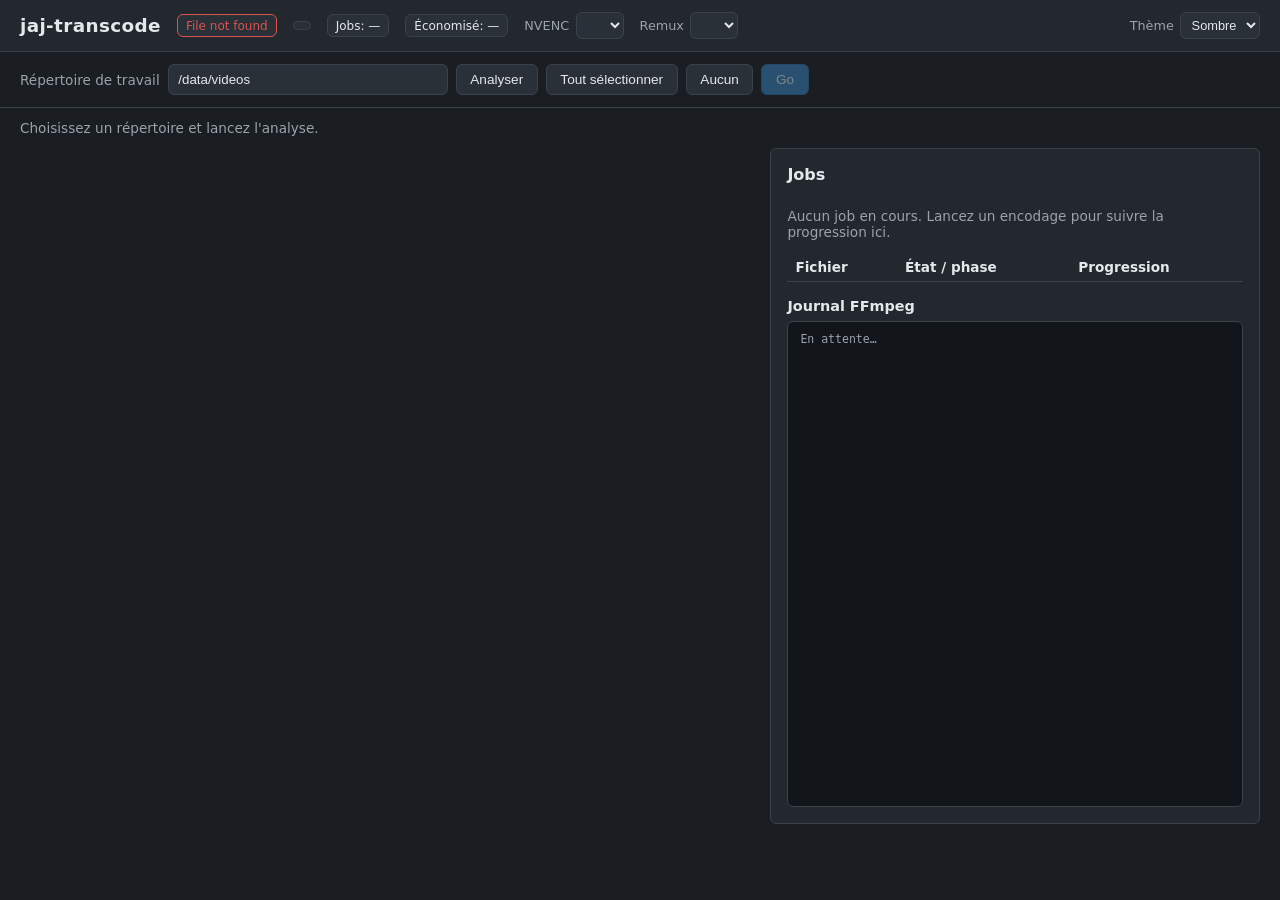
==== static/index.html @ 9c389642 "Fix selection counter and select-none with stable file paths. Also keep separate NVENC/remux concurr" ====
<!DOCTYPE html>
<html lang="fr">
<head>
  <meta charset="UTF-8">
  <meta name="viewport" content="width=device-width, initial-scale=1">
  <title>jaj-transcode</title>
  <link rel="stylesheet" href="/static/style.css?v=selcount1">
</head>
<body>
  <header>
    <h1>jaj-transcode</h1>
    <span id="gpu-badge" class="badge">GPU…</span>
    <span id="ffmpeg-badge" class="badge"></span>
    <span id="jobs-badge" class="badge">Jobs: —</span>
    <span id="savings-badge" class="badge" title="Économies après remplacement des originaux">Économisé: —</span>
    <label class="header-select" title="Jobs NVENC simultanés (plafond = limite GPU)">
      <span class="header-select-label">NVENC</span>
      <select id="max-nvenc-select" aria-label="Max jobs NVENC"></select>
    </label>
    <label class="header-select" title="Jobs remux simultanés (plafond configurable via JAJ_MAX_REMUX_CAP)">
      <span class="header-select-label">Remux</span>
      <select id="max-remux-select" aria-label="Max jobs remux"></select>
    </label>
    <label class="theme-toggle" title="Thème">
      <span class="theme-label">Thème</span>
      <select id="theme-select" aria-label="Thème clair ou sombre">
        <option value="dark">Sombre</option>
        <option value="light">Clair</option>
      </select>
    </label>
  </header>

  <div class="toolbar">
    <label for="work-dir">Répertoire de travail</label>
    <input type="text" id="work-dir" value="/data/videos" placeholder="/chemin/vers/vos/videos">
    <button type="button" id="btn-scan">Analyser</button>
    <button type="button" id="btn-select-all">Tout sélectionner</button>
    <button type="button" id="btn-select-none">Aucun</button>
    <button type="button" id="btn-encode" class="primary" disabled title="Lancer encode / remux sur la sélection">Go</button>
    <button type="button" id="btn-stop-all" class="danger hidden">Stop tout</button>
  </div>

  <main>
    <p class="meta" id="scan-meta">Choisissez un répertoire et lancez l'analyse.</p>
    <div class="filter-bar hidden" id="filter-bar">
      <label>
        Recherche
        <input type="search" id="filter-text" placeholder="nom ou chemin…">
      </label>
      <label>
        Extension
        <select id="filter-ext">
          <option value="">Toutes</option>
        </select>
      </label>
      <label>
        Taille min
        <select id="filter-size-min">
          <option value="0">—</option>
          <option value="104857600">100 Mo</option>
          <option value="524288000">500 Mo</option>
          <option value="1073741824">1 Go</option>
          <option value="2147483648">2 Go</option>
          <option value="5368709120">5 Go</option>
        </select>
      </label>
      <label>
        Action
        <select id="filter-action">
          <option value="">Toutes</option>
          <option value="encode">À encoder</option>
          <option value="remux">Remux MP4</option>
        </select>
      </label>
      <label>
        Trier par
        <select id="filter-sort">
          <option value="name">Nom</option>
          <option value="ext">Extension</option>
          <option value="size">Taille</option>
          <option value="mtime">Date</option>
          <option value="path">Chemin</option>
          <option value="action">Action</option>
        </select>
      </label>
      <label>
        Ordre
        <select id="filter-order">
          <option value="asc">Croissant</option>
          <option value="desc">Décroissant</option>
        </select>
      </label>
      <span class="meta" id="filter-meta"></span>
    </div>

    <div class="bulk-bar hidden" id="bulk-bar">
      <span class="bulk-title">Sur la sélection</span>
      <span class="meta" id="bulk-count">0 sélectionné(s)</span>
      <label class="bulk-cq-label" title="CQ NVENC — plus bas = meilleure qualité / fichier plus gros">
        CQ <span id="bulk-cq-val">23</span>
        <input type="range" id="bulk-cq" min="18" max="35" value="23">
      </label>
      <button type="button" id="btn-bulk-denoise-on" title="Activer le débruitage sur la sélection">Débruiter</button>
      <button type="button" id="btn-bulk-denoise-off" title="Désactiver le débruitage sur la sélection">Sans débruitage</button>
      <button type="button" id="btn-bulk-stab-on" title="Activer la stabilisation sur la sélection">Stabiliser</button>
      <button type="button" id="btn-bulk-stab-off" title="Désactiver la stabilisation sur la sélection">Sans stab</button>
      <span class="meta bulk-hint">Shift+clic pour sélectionner une plage</span>
    </div>

    <div class="workspace">
      <section class="workspace-left" aria-label="Fichiers">
        <div id="file-list" class="file-list"></div>
      </section>

      <aside id="recap-panel" class="workspace-right panel" aria-label="Jobs et journal">
        <h2>Jobs</h2>
        <p class="meta" id="batch-meta">Aucun job en cours. Lancez un encodage pour suivre la progression ici.</p>
        <div class="recap-table-wrap">
          <table class="recap-table">
            <thead>
              <tr>
                <th>Fichier</th>
                <th>État / phase</th>
                <th>Progression</th>
              </tr>
            </thead>
            <tbody id="recap-body"></tbody>
          </table>
        </div>
        <h3 class="log-title">Journal FFmpeg</h3>
        <pre id="job-log" class="job-log">En attente…</pre>
        <p class="meta hidden" id="finalize-hint">Uniquement les encodages réussis (état « Enregistré à côté ») — les erreurs ne sont jamais touchées.</p>
        <div id="pending-savings" class="savings-recap pending-savings hidden"></div>
        <p class="finalize-actions hidden" id="finalize-actions">
          <button type="button" id="btn-delete-original" class="primary">Remplacer les originaux (garder les .mp4)</button>
          <button type="button" id="btn-cancel-encode" class="danger">Annuler (supprimer les encodages .mp4)</button>
        </p>
        <div id="savings-recap" class="savings-recap hidden"></div>
      </aside>
    </div>
  </main>

  <script src="/static/app.js?v=selcount1"></script>
</body>
</html>
---- static/style.css ----
:root,
html[data-theme="dark"] {
  --bg: #1a1d21;
  --bg-panel: #23282e;
  --bg-row: #2a3038;
  --border: #3a424d;
  --text: #e4e8ec;
  --text-dim: #9aa3ad;
  --accent: #3d8fd1;
  --accent-hover: #52a3e0;
  --ok: #4caf7a;
  --warn: #d4a017;
  --err: #d9534f;
  --log-bg: #12151a;
  --radius: 6px;
  font-family: "Segoe UI", system-ui, sans-serif;
  color-scheme: dark;
}

html[data-theme="light"] {
  --bg: #f3f5f7;
  --bg-panel: #ffffff;
  --bg-row: #eef1f4;
  --border: #cfd6de;
  --text: #1c2430;
  --text-dim: #5c6b7a;
  --accent: #2b7bbf;
  --accent-hover: #1f6aad;
  --ok: #2f8f5b;
  --warn: #b8860b;
  --err: #c0392b;
  --log-bg: #e8ecf0;
  color-scheme: light;
}

* {
  box-sizing: border-box;
}

body {
  margin: 0;
  background: var(--bg);
  color: var(--text);
  min-height: 100vh;
}

header {
  display: flex;
  flex-wrap: wrap;
  align-items: center;
  gap: 1rem;
  padding: 0.75rem 1.25rem;
  background: var(--bg-panel);
  border-bottom: 1px solid var(--border);
}

header h1 {
  margin: 0;
  font-size: 1.15rem;
  font-weight: 600;
  letter-spacing: 0.02em;
}

.badge {
  font-size: 0.75rem;
  padding: 0.2rem 0.5rem;
  border-radius: var(--radius);
  background: var(--bg-row);
  border: 1px solid var(--border);
}

.badge.ok {
  border-color: var(--ok);
  color: var(--ok);
}

.badge.err {
  border-color: var(--err);
  color: var(--err);
}

.badge.savings {
  border-color: var(--ok);
  color: var(--ok);
  font-variant-numeric: tabular-nums;
}

.header-select,
.theme-toggle {
  display: flex;
  align-items: center;
  gap: 0.4rem;
  color: var(--text-dim);
  font-size: 0.8rem;
}

.theme-toggle {
  margin-left: auto;
}

.header-select-label,
.theme-label {
  white-space: nowrap;
}

.header-select select,
.theme-toggle select {
  padding: 0.25rem 0.4rem;
  border: 1px solid var(--border);
  border-radius: var(--radius);
  background: var(--bg-row);
  color: var(--text);
  font-size: 0.8rem;
  min-width: 3rem;
}

.savings-recap {
  margin-top: 1rem;
  padding: 0.85rem 1rem;
  background: var(--bg-row);
  border: 1px solid var(--ok);
  border-radius: var(--radius);
  font-size: 0.9rem;
  line-height: 1.45;
}

.pending-savings {
  border-style: dashed;
  margin-top: 0.75rem;
}

.savings-recap strong {
  color: var(--ok);
}

.toolbar {
  display: flex;
  flex-wrap: wrap;
  gap: 0.5rem;
  align-items: center;
  padding: 0.75rem 1.25rem;
  border-bottom: 1px solid var(--border);
}

label {
  font-size: 0.85rem;
  color: var(--text-dim);
}

input[type="text"] {
  min-width: 280px;
  padding: 0.45rem 0.6rem;
  border: 1px solid var(--border);
  border-radius: var(--radius);
  background: var(--bg-row);
  color: var(--text);
}

button {
  padding: 0.45rem 0.85rem;
  border: 1px solid var(--border);
  border-radius: var(--radius);
  background: var(--bg-row);
  color: var(--text);
  cursor: pointer;
  font-size: 0.85rem;
}

button.primary {
  background: var(--accent);
  border-color: #2f7ab8;
  color: #fff;
}

button.primary:hover:not(:disabled) {
  background: var(--accent-hover);
}

button.danger {
  border-color: var(--err);
  color: var(--err);
}

button:disabled {
  opacity: 0.45;
  cursor: not-allowed;
}

main {
  padding: 0 1.25rem 2rem;
  display: flex;
  flex-direction: column;
  min-height: calc(100vh - 7rem);
}

.bulk-bar {
  display: flex;
  flex-wrap: wrap;
  gap: 0.5rem 0.75rem;
  align-items: center;
  padding: 0.55rem 0.75rem;
  margin-bottom: 0.75rem;
  background: var(--bg-panel);
  border: 1px solid var(--border);
  border-radius: var(--radius);
}

.bulk-title {
  font-size: 0.8rem;
  font-weight: 600;
  color: var(--text);
}

.bulk-cq-label {
  display: flex;
  align-items: center;
  gap: 0.4rem;
  color: var(--text);
  min-width: 180px;
}

.bulk-cq-label input[type="range"] {
  width: 120px;
}

.bulk-hint {
  margin: 0;
  margin-left: auto;
  font-size: 0.75rem;
}

.workspace {
  display: grid;
  grid-template-columns: minmax(0, 1.35fr) minmax(320px, 0.9fr);
  gap: 1rem;
  align-items: stretch;
  flex: 1;
  min-height: 0;
}

.workspace-left {
  min-width: 0;
  min-height: 0;
  overflow: auto;
  padding-right: 0.25rem;
  max-height: calc(100vh - 14rem);
}

.workspace-right {
  margin-top: 0;
  display: flex;
  flex-direction: column;
  min-height: 0;
  max-height: calc(100vh - 14rem);
  position: sticky;
  top: 0.75rem;
}

.workspace-right .recap-table-wrap {
  overflow: auto;
  max-height: 28vh;
  flex-shrink: 0;
}

.workspace-right .job-log {
  flex: 1;
  max-height: none;
  min-height: 140px;
}

@media (max-width: 1100px) {
  .workspace {
    grid-template-columns: 1fr;
  }

  .workspace-left,
  .workspace-right {
    max-height: none;
    position: static;
  }
}

.meta {
  font-size: 0.85rem;
  color: var(--text-dim);
  margin: 0.75rem 0;
}

.filter-bar {
  display: flex;
  flex-wrap: wrap;
  gap: 0.65rem 1rem;
  align-items: flex-end;
  padding: 0.65rem 0;
  margin-bottom: 0.5rem;
  border-bottom: 1px solid var(--border);
}

.filter-bar label {
  display: flex;
  flex-direction: column;
  gap: 0.25rem;
  font-size: 0.75rem;
  color: var(--text-dim);
}

.filter-bar input[type="search"],
.filter-bar select {
  min-width: 120px;
  padding: 0.4rem 0.5rem;
  border: 1px solid var(--border);
  border-radius: var(--radius);
  background: var(--bg-row);
  color: var(--text);
  font-size: 0.85rem;
}

.filter-bar input[type="search"] {
  min-width: 180px;
}

.filter-bar #filter-meta {
  margin: 0 0 0.35rem;
  align-self: center;
}

.action-badge {
  display: inline-block;
  margin-left: 0.35rem;
  padding: 0.1rem 0.4rem;
  border-radius: 4px;
  font-size: 0.7rem;
  font-weight: 600;
  vertical-align: middle;
}

.badge-remux {
  background: color-mix(in srgb, var(--ok) 18%, var(--bg-row));
  color: var(--ok);
  border: 1px solid color-mix(in srgb, var(--ok) 45%, var(--border));
}

.badge-encode {
  background: color-mix(in srgb, var(--warn) 18%, var(--bg-row));
  color: var(--warn);
  border: 1px solid color-mix(in srgb, var(--warn) 45%, var(--border));
}

.file-opts select.opt-mode {
  width: 100%;
  padding: 0.25rem;
  background: var(--bg);
  color: var(--text);
  border: 1px solid var(--border);
  border-radius: 4px;
}

.file-list {
  display: flex;
  flex-direction: column;
  gap: 0.5rem;
}

.file-row {
  display: grid;
  grid-template-columns: auto 72px 1fr auto;
  gap: 0.75rem;
  align-items: start;
  padding: 0.65rem 0.75rem;
  background: var(--bg-panel);
  border: 1px solid var(--border);
  border-radius: var(--radius);
}

.file-row.selected {
  border-color: var(--accent);
}

.file-row input[type="checkbox"] {
  margin-top: 0.35rem;
}

.thumb {
  width: 72px;
  height: 48px;
  object-fit: cover;
  background: #111;
  border-radius: 4px;
  border: 1px solid var(--border);
}

.file-info .name {
  font-weight: 500;
  word-break: break-all;
}

.file-info .path {
  font-size: 0.75rem;
  color: var(--text-dim);
  word-break: break-all;
}

.file-opts {
  display: flex;
  flex-direction: column;
  gap: 0.35rem;
  min-width: 200px;
  font-size: 0.8rem;
}

.file-opts label {
  display: flex;
  align-items: center;
  gap: 0.35rem;
  color: var(--text);
}

.file-opts label.disabled {
  color: var(--text-dim);
  opacity: 0.55;
  cursor: not-allowed;
}

.file-opts label.disabled input {
  cursor: not-allowed;
}

.file-opts input[type="range"] {
  width: 100%;
}

.progress-row {
  display: flex;
  align-items: center;
  gap: 0.4rem;
  margin-top: 0.35rem;
}

.progress-wrap {
  flex: 1;
  height: 6px;
  background: var(--bg);
  border-radius: 3px;
  overflow: hidden;
}

.btn-cancel-job {
  padding: 0.15rem 0.45rem;
  font-size: 0.75rem;
  line-height: 1.2;
  white-space: nowrap;
}

.progress-bar {
  height: 100%;
  background: var(--accent);
  width: 0%;
  transition: width 0.3s ease;
}

.progress-label {
  font-size: 0.75rem;
  color: var(--text-dim);
  margin-top: 0.15rem;
}

.panel {
  padding: 1rem;
  background: var(--bg-panel);
  border: 1px solid var(--border);
  border-radius: var(--radius);
}

.panel h2 {
  margin: 0 0 0.75rem;
  font-size: 1rem;
}

.recap-table {
  width: 100%;
  border-collapse: collapse;
  font-size: 0.85rem;
}

.recap-table th,
.recap-table td {
  text-align: left;
  padding: 0.4rem 0.5rem;
  border-bottom: 1px solid var(--border);
}

.state-ok {
  color: var(--ok);
}

.state-err {
  color: var(--err);
}

.hidden {
  display: none !important;
}

.log-title {
  margin: 1rem 0 0.4rem;
  font-size: 0.9rem;
  font-weight: 600;
}

.job-log {
  margin: 0;
  max-height: 220px;
  overflow: auto;
  padding: 0.65rem 0.75rem;
  background: var(--log-bg);
  border: 1px solid var(--border);
  border-radius: var(--radius);
  font-family: ui-monospace, "Cascadia Code", Consolas, monospace;
  font-size: 0.72rem;
  line-height: 1.35;
  color: var(--text-dim);
  white-space: pre-wrap;
  word-break: break-all;
}

.finalize-actions {
  display: flex;
  flex-wrap: wrap;
  gap: 0.6rem;
  margin-top: 1rem;
}
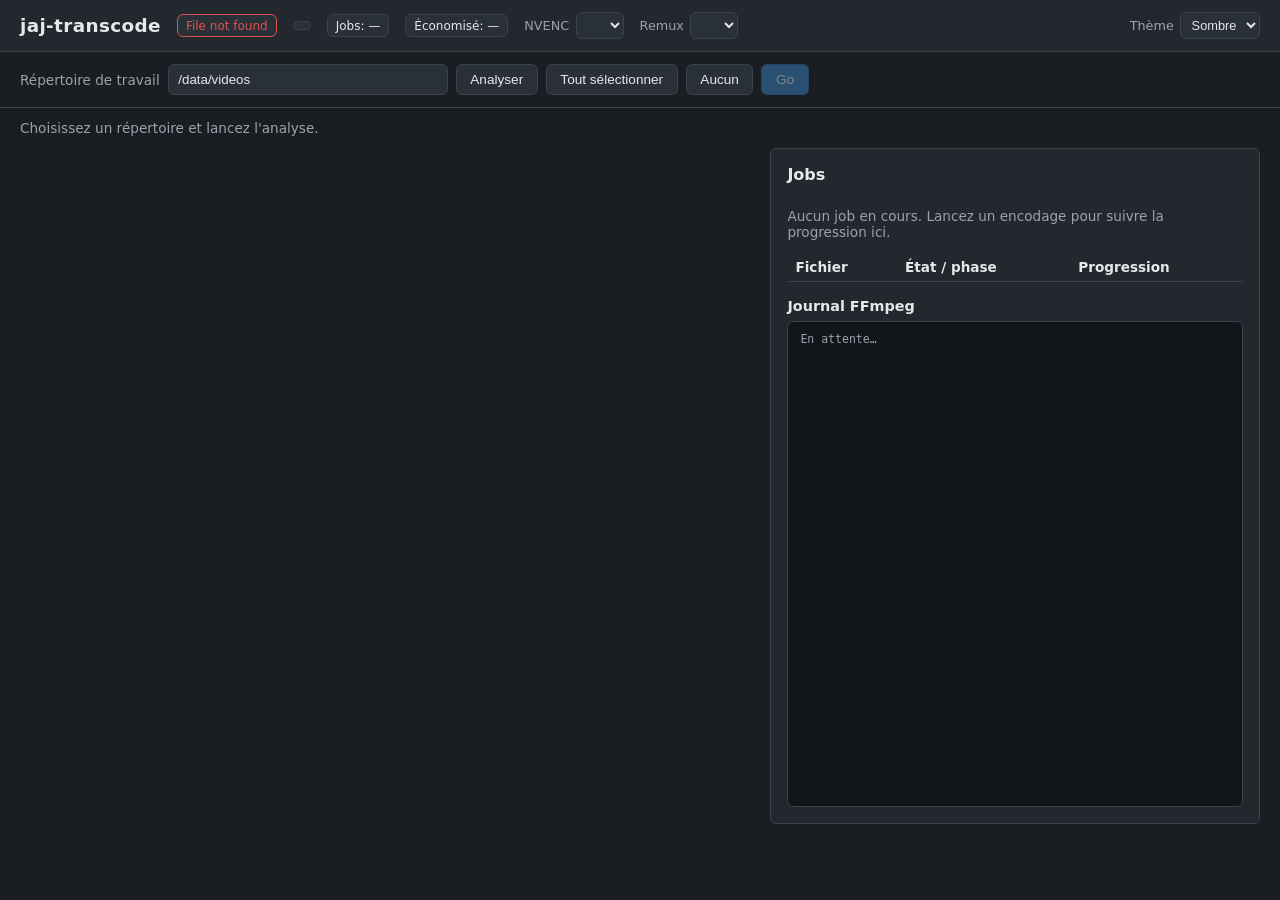
==== commit d88c3239: "Add Auto mode (remux or HEVC from scan) for bulk and per-file treatment." ====
--- a/static/index.html
+++ b/static/index.html
@@ -4,7 +4,7 @@
   <meta charset="UTF-8">
   <meta name="viewport" content="width=device-width, initial-scale=1">
   <title>jaj-transcode</title>
-  <link rel="stylesheet" href="/static/style.css?v=selcount1">
+  <link rel="stylesheet" href="/static/style.css?v=bulkauto1">
 </head>
 <body>
   <header>
@@ -100,6 +100,9 @@
         CQ <span id="bulk-cq-val">23</span>
         <input type="range" id="bulk-cq" min="18" max="35" value="23">
       </label>
+      <button type="button" id="btn-bulk-auto" title="Auto : remux si possible, sinon réencode HEVC (recommandation du scan)">Auto</button>
+      <button type="button" id="btn-bulk-remux" title="Forcer remux MP4 (fichiers éligibles uniquement)">Remux MP4</button>
+      <button type="button" id="btn-bulk-encode" title="Forcer réencode HEVC">Réencoder HEVC</button>
       <button type="button" id="btn-bulk-denoise-on" title="Activer le débruitage sur la sélection">Débruiter</button>
       <button type="button" id="btn-bulk-denoise-off" title="Désactiver le débruitage sur la sélection">Sans débruitage</button>
       <button type="button" id="btn-bulk-stab-on" title="Activer la stabilisation sur la sélection">Stabiliser</button>
@@ -140,6 +143,6 @@
     </div>
   </main>
 
-  <script src="/static/app.js?v=selcount1"></script>
+  <script src="/static/app.js?v=bulkauto1"></script>
 </body>
 </html>
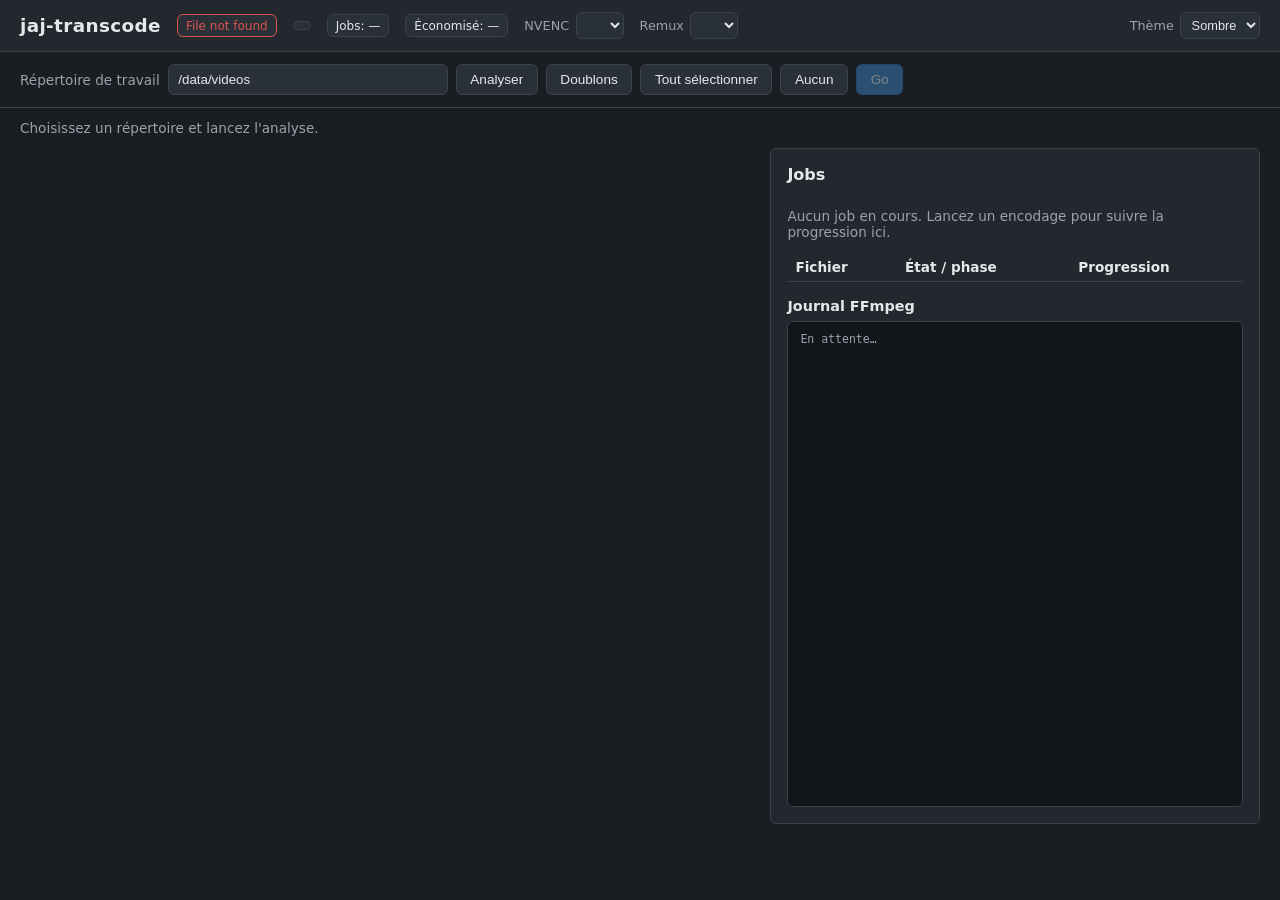
==== commit 18ddf4a3: "Add exact duplicate detection/deletion and count freed space in savings." ====
--- a/static/index.html
+++ b/static/index.html
@@ -4,7 +4,7 @@
   <meta charset="UTF-8">
   <meta name="viewport" content="width=device-width, initial-scale=1">
   <title>jaj-transcode</title>
-  <link rel="stylesheet" href="/static/style.css?v=bulkauto1">
+  <link rel="stylesheet" href="/static/style.css?v=dedup1">
 </head>
 <body>
   <header>
@@ -34,6 +34,7 @@
     <label for="work-dir">Répertoire de travail</label>
     <input type="text" id="work-dir" value="/data/videos" placeholder="/chemin/vers/vos/videos">
     <button type="button" id="btn-scan">Analyser</button>
+    <button type="button" id="btn-dedup" title="Détecter et supprimer les fichiers vidéo au contenu identique">Doublons</button>
     <button type="button" id="btn-select-all">Tout sélectionner</button>
     <button type="button" id="btn-select-none">Aucun</button>
     <button type="button" id="btn-encode" class="primary" disabled title="Lancer encode / remux sur la sélection">Go</button>
@@ -143,6 +144,6 @@
     </div>
   </main>
 
-  <script src="/static/app.js?v=bulkauto1"></script>
+  <script src="/static/app.js?v=dedup1"></script>
 </body>
 </html>
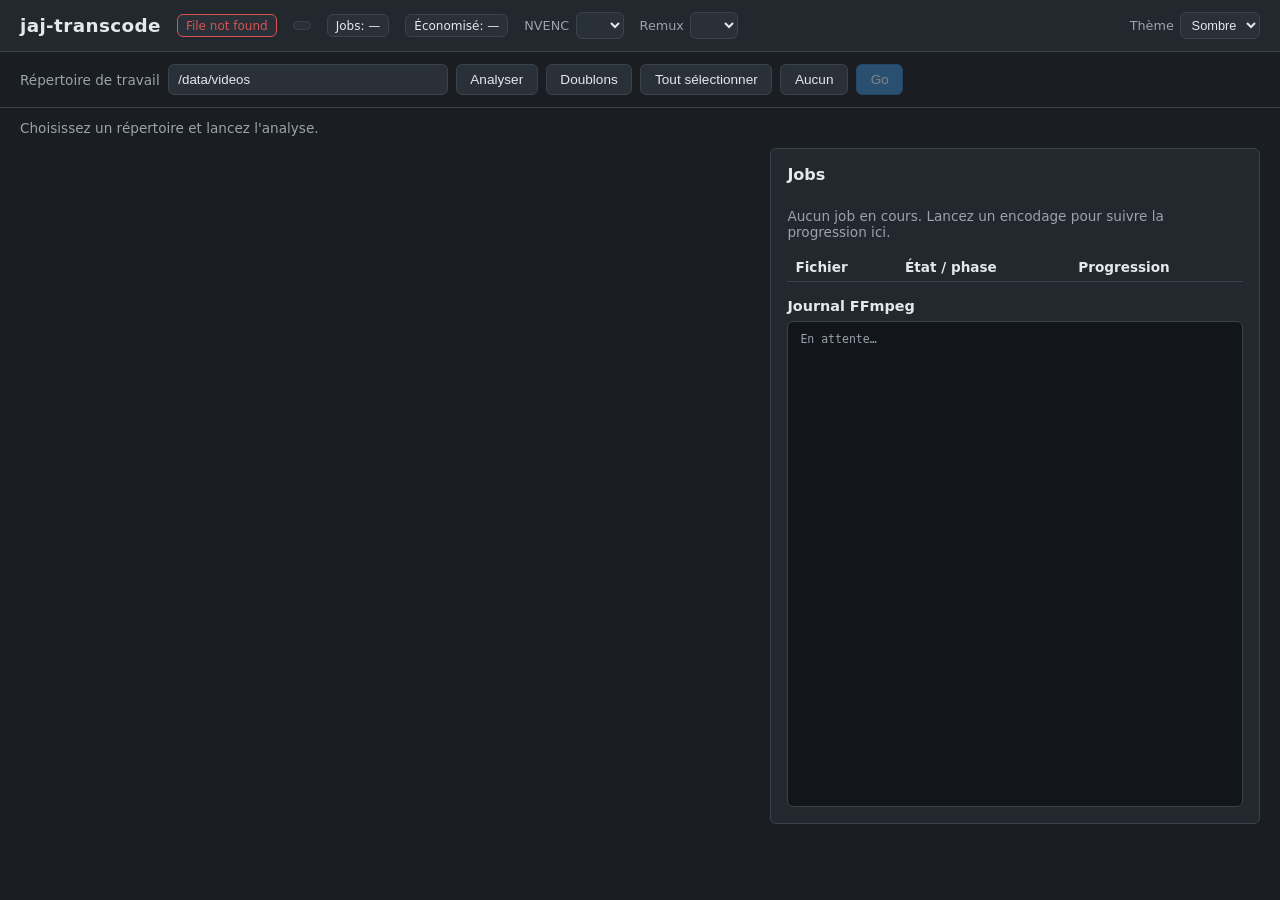
==== commit 87f7de62: "Simplify dedup to name+size and wire Stop to cancel dedup jobs." ====
--- a/static/index.html
+++ b/static/index.html
@@ -4,7 +4,7 @@
   <meta charset="UTF-8">
   <meta name="viewport" content="width=device-width, initial-scale=1">
   <title>jaj-transcode</title>
-  <link rel="stylesheet" href="/static/style.css?v=dedup1">
+  <link rel="stylesheet" href="/static/style.css?v=dedup3">
 </head>
 <body>
   <header>
@@ -34,11 +34,11 @@
     <label for="work-dir">Répertoire de travail</label>
     <input type="text" id="work-dir" value="/data/videos" placeholder="/chemin/vers/vos/videos">
     <button type="button" id="btn-scan">Analyser</button>
-    <button type="button" id="btn-dedup" title="Détecter et supprimer les fichiers vidéo au contenu identique">Doublons</button>
+    <button type="button" id="btn-dedup" title="Détecter les doublons (même nom + même taille)">Doublons</button>
     <button type="button" id="btn-select-all">Tout sélectionner</button>
     <button type="button" id="btn-select-none">Aucun</button>
     <button type="button" id="btn-encode" class="primary" disabled title="Lancer encode / remux sur la sélection">Go</button>
-    <button type="button" id="btn-stop-all" class="danger hidden">Stop tout</button>
+    <button type="button" id="btn-stop-all" class="danger hidden" title="Stopper encode/remux et analyse doublons">Stop</button>
   </div>
 
   <main>
@@ -133,6 +133,8 @@
         </div>
         <h3 class="log-title">Journal FFmpeg</h3>
         <pre id="job-log" class="job-log">En attente…</pre>
+        <h3 class="log-title hidden" id="dedup-log-title">Journal doublons</h3>
+        <pre id="dedup-log" class="job-log hidden">—</pre>
         <p class="meta hidden" id="finalize-hint">Uniquement les encodages réussis (état « Enregistré à côté ») — les erreurs ne sont jamais touchées.</p>
         <div id="pending-savings" class="savings-recap pending-savings hidden"></div>
         <p class="finalize-actions hidden" id="finalize-actions">
@@ -144,6 +146,6 @@
     </div>
   </main>
 
-  <script src="/static/app.js?v=dedup1"></script>
+  <script src="/static/app.js?v=dedup3"></script>
 </body>
 </html>
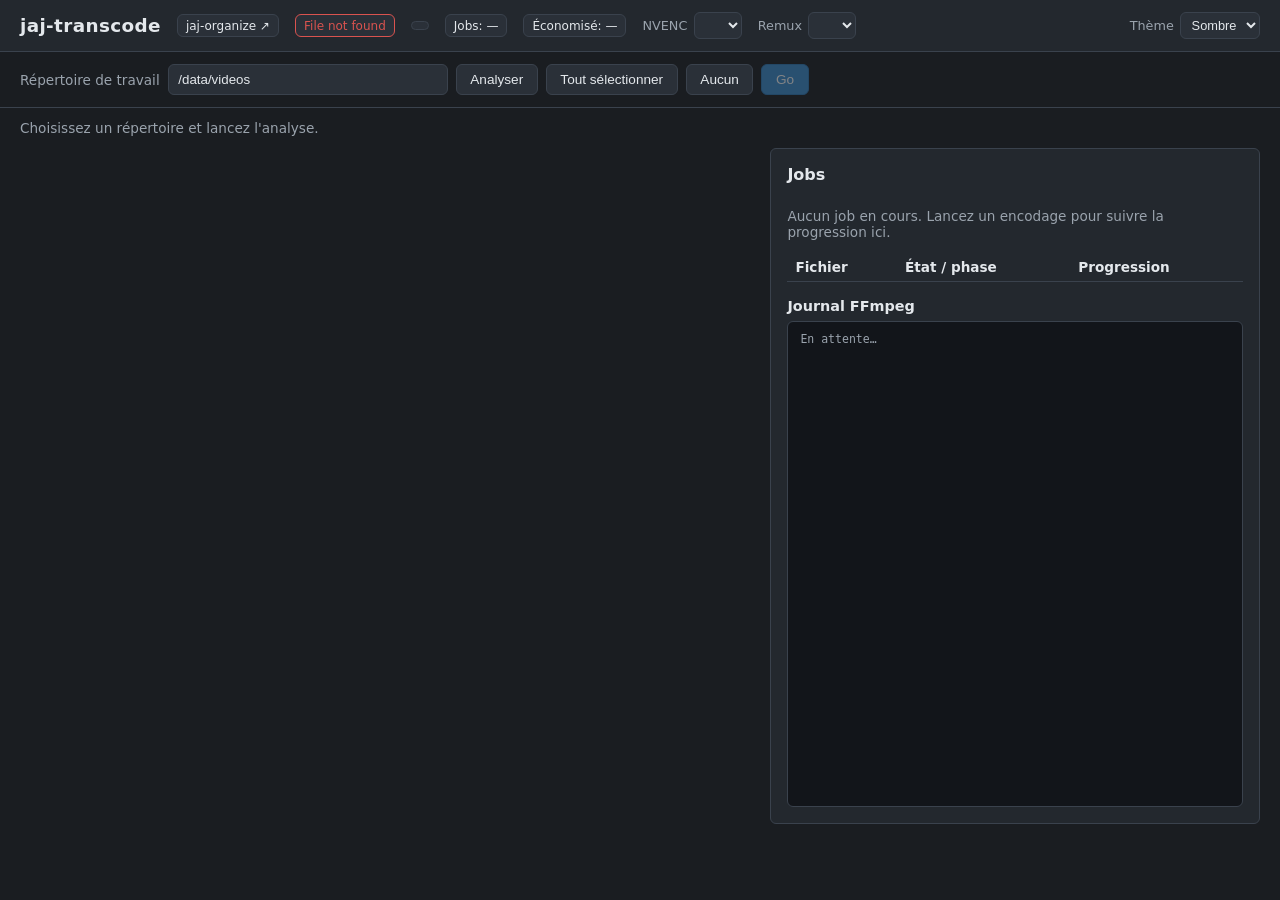
==== commit bc6220a0: "Split media organization into jaj-organize with folder-aware duplicate detection." ====
--- a/static/index.html
+++ b/static/index.html
@@ -4,11 +4,12 @@
   <meta charset="UTF-8">
   <meta name="viewport" content="width=device-width, initial-scale=1">
   <title>jaj-transcode</title>
-  <link rel="stylesheet" href="/static/style.css?v=dedup3">
+  <link rel="stylesheet" href="/static/style.css?v=org1">
 </head>
 <body>
   <header>
     <h1>jaj-transcode</h1>
+    <a class="badge" href="/organize/" target="_blank" rel="noopener" title="Ouvrir jaj-organize (doublons photos/vidéos/dossiers)">jaj-organize ↗</a>
     <span id="gpu-badge" class="badge">GPU…</span>
     <span id="ffmpeg-badge" class="badge"></span>
     <span id="jobs-badge" class="badge">Jobs: —</span>
@@ -34,11 +35,10 @@
     <label for="work-dir">Répertoire de travail</label>
     <input type="text" id="work-dir" value="/data/videos" placeholder="/chemin/vers/vos/videos">
     <button type="button" id="btn-scan">Analyser</button>
-    <button type="button" id="btn-dedup" title="Détecter les doublons (même nom + même taille)">Doublons</button>
     <button type="button" id="btn-select-all">Tout sélectionner</button>
     <button type="button" id="btn-select-none">Aucun</button>
     <button type="button" id="btn-encode" class="primary" disabled title="Lancer encode / remux sur la sélection">Go</button>
-    <button type="button" id="btn-stop-all" class="danger hidden" title="Stopper encode/remux et analyse doublons">Stop</button>
+    <button type="button" id="btn-stop-all" class="danger hidden" title="Stopper encode/remux">Stop</button>
   </div>
 
   <main>
@@ -133,8 +133,6 @@
         </div>
         <h3 class="log-title">Journal FFmpeg</h3>
         <pre id="job-log" class="job-log">En attente…</pre>
-        <h3 class="log-title hidden" id="dedup-log-title">Journal doublons</h3>
-        <pre id="dedup-log" class="job-log hidden">—</pre>
         <p class="meta hidden" id="finalize-hint">Uniquement les encodages réussis (état « Enregistré à côté ») — les erreurs ne sont jamais touchées.</p>
         <div id="pending-savings" class="savings-recap pending-savings hidden"></div>
         <p class="finalize-actions hidden" id="finalize-actions">
@@ -146,6 +144,6 @@
     </div>
   </main>
 
-  <script src="/static/app.js?v=dedup3"></script>
+  <script src="/static/app.js?v=org1"></script>
 </body>
 </html>
--- a/static/style.css
+++ b/static/style.css
@@ -67,6 +67,12 @@
   border-radius: var(--radius);
   background: var(--bg-row);
   border: 1px solid var(--border);
+  text-decoration: none;
+  color: inherit;
+}
+a.badge:hover {
+  border-color: var(--accent);
+  color: var(--accent);
 }
 
 .badge.ok {
@@ -131,6 +137,51 @@
 
 .savings-recap strong {
   color: var(--ok);
+}
+
+.dedup-recap {
+  margin-top: 1rem;
+  padding: 0.85rem 1rem;
+  background: var(--bg-row);
+  border: 1px solid var(--border);
+  border-radius: var(--radius);
+}
+
+.dedup-recap .log-title {
+  margin-top: 0;
+}
+
+.dedup-recap-list {
+  max-height: 280px;
+  overflow: auto;
+  margin: 0.6rem 0 0.75rem;
+  font-size: 0.82rem;
+  line-height: 1.4;
+}
+
+.dedup-group {
+  padding: 0.55rem 0;
+  border-top: 1px solid var(--border);
+}
+
+.dedup-group:first-child {
+  border-top: none;
+  padding-top: 0;
+}
+
+.dedup-keep {
+  color: var(--ok);
+}
+
+.dedup-del {
+  color: var(--err);
+  margin-top: 0.2rem;
+}
+
+.dedup-path {
+  color: var(--text-dim);
+  word-break: break-all;
+  font-size: 0.78rem;
 }
 
 .toolbar {
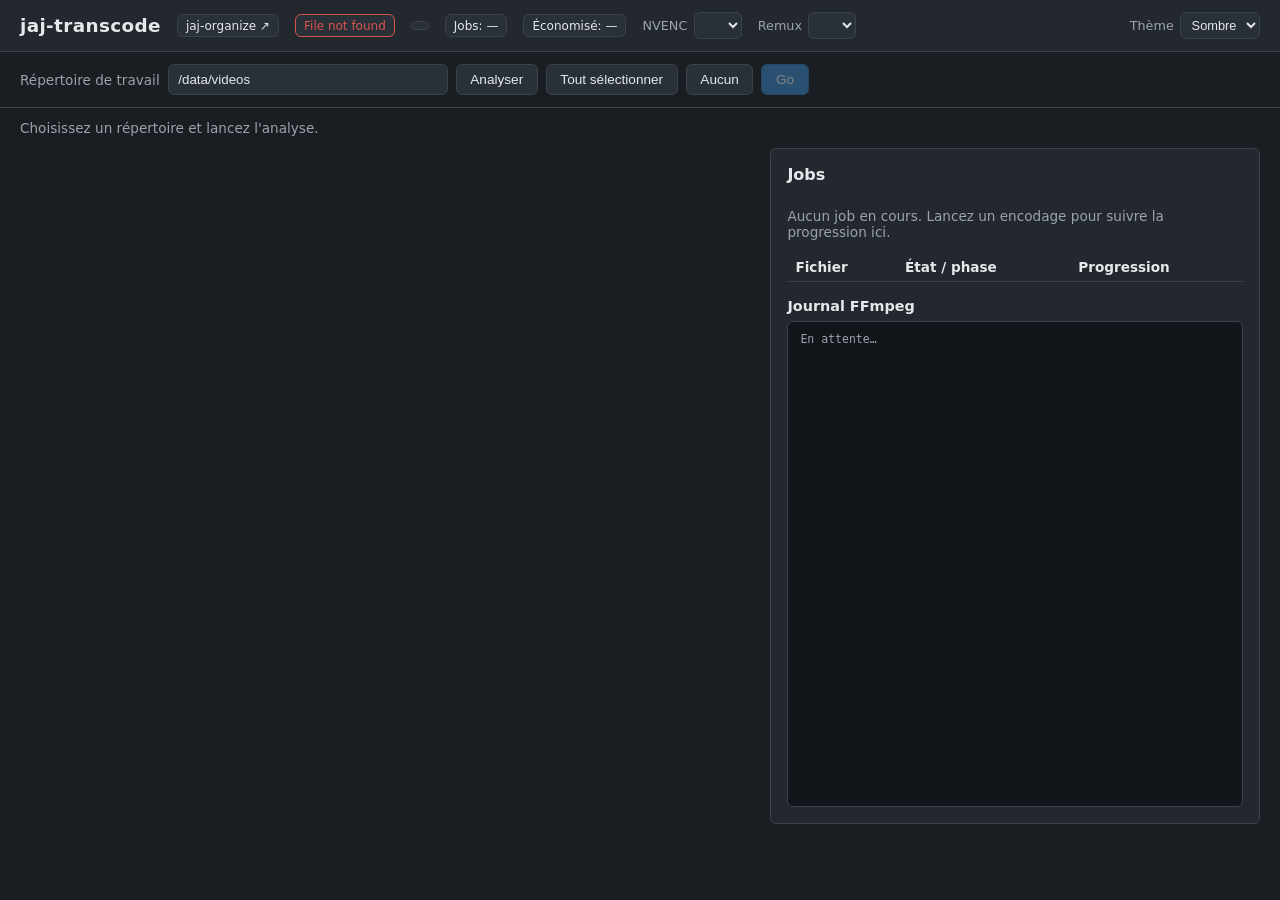
==== commit e764271f: "Remove legacy in-app dedup in favor of jaj-organize. Drop unused /api/dedup routes and scripts, docu" ====
--- a/static/index.html
+++ b/static/index.html
@@ -4,7 +4,7 @@
   <meta charset="UTF-8">
   <meta name="viewport" content="width=device-width, initial-scale=1">
   <title>jaj-transcode</title>
-  <link rel="stylesheet" href="/static/style.css?v=org1">
+  <link rel="stylesheet" href="/static/style.css?v=org2">
 </head>
 <body>
   <header>
@@ -144,6 +144,6 @@
     </div>
   </main>
 
-  <script src="/static/app.js?v=org1"></script>
+  <script src="/static/app.js?v=org2"></script>
 </body>
 </html>
--- a/static/style.css
+++ b/static/style.css
@@ -139,51 +139,6 @@
   color: var(--ok);
 }
 
-.dedup-recap {
-  margin-top: 1rem;
-  padding: 0.85rem 1rem;
-  background: var(--bg-row);
-  border: 1px solid var(--border);
-  border-radius: var(--radius);
-}
-
-.dedup-recap .log-title {
-  margin-top: 0;
-}
-
-.dedup-recap-list {
-  max-height: 280px;
-  overflow: auto;
-  margin: 0.6rem 0 0.75rem;
-  font-size: 0.82rem;
-  line-height: 1.4;
-}
-
-.dedup-group {
-  padding: 0.55rem 0;
-  border-top: 1px solid var(--border);
-}
-
-.dedup-group:first-child {
-  border-top: none;
-  padding-top: 0;
-}
-
-.dedup-keep {
-  color: var(--ok);
-}
-
-.dedup-del {
-  color: var(--err);
-  margin-top: 0.2rem;
-}
-
-.dedup-path {
-  color: var(--text-dim);
-  word-break: break-all;
-  font-size: 0.78rem;
-}
-
 .toolbar {
   display: flex;
   flex-wrap: wrap;
